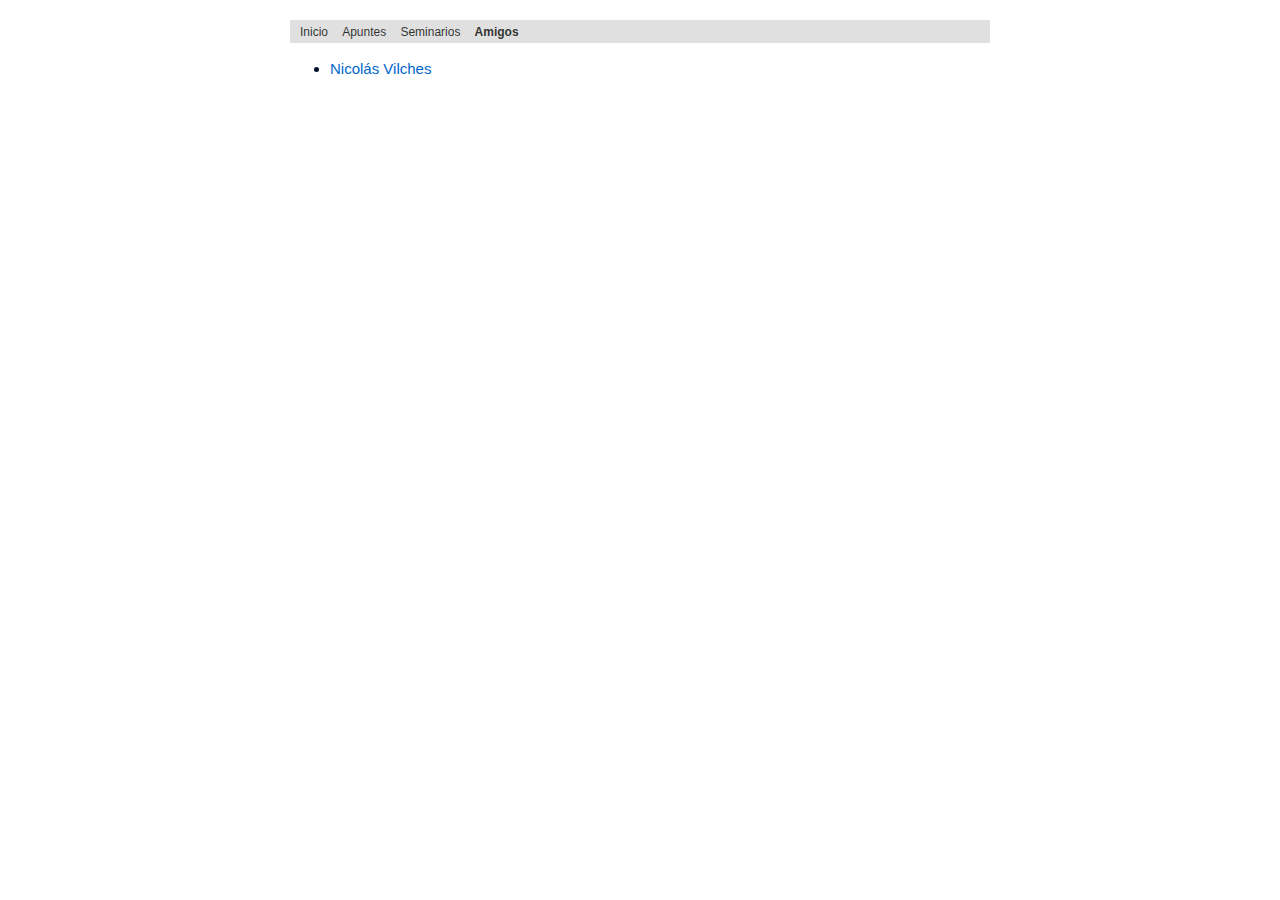
==== friends.html @ 77341ac0 "friends" ====
<!doctype html>
<html xmlns=http://www.w3.org/1999/xhtml lang xml:lang>
<head>
    <meta charset=utf-8>
    <meta name=viewport content="width=device-width,initial-scale=1,user-scalable=yes">
    <title>Benjamín Macías | Amigos</title>
    <link rel=stylesheet href=air.css>
    <script type="text/javascript"
        src="http://cdn.mathjax.org/mathjax/latest/MathJax.js?config=TeX-AMS-MML_HTMLorMML">
    </script>

</head>

<body>
    <header>
            <ul>
                <li><a class="head" href=index.html>Inicio</a>
                <li><a class="head" href=notes.html>Apuntes</a>
                <li><a class="head" href=seminars.html>Seminarios</a>
                <li><a class="head" href=friends.html><b>Amigos</b></a>
            </ul>
    </header>

<ul>
    <li><a href="https://www.math.columbia.edu/~nivilches/">Nicolás Vilches</a>
</ul>
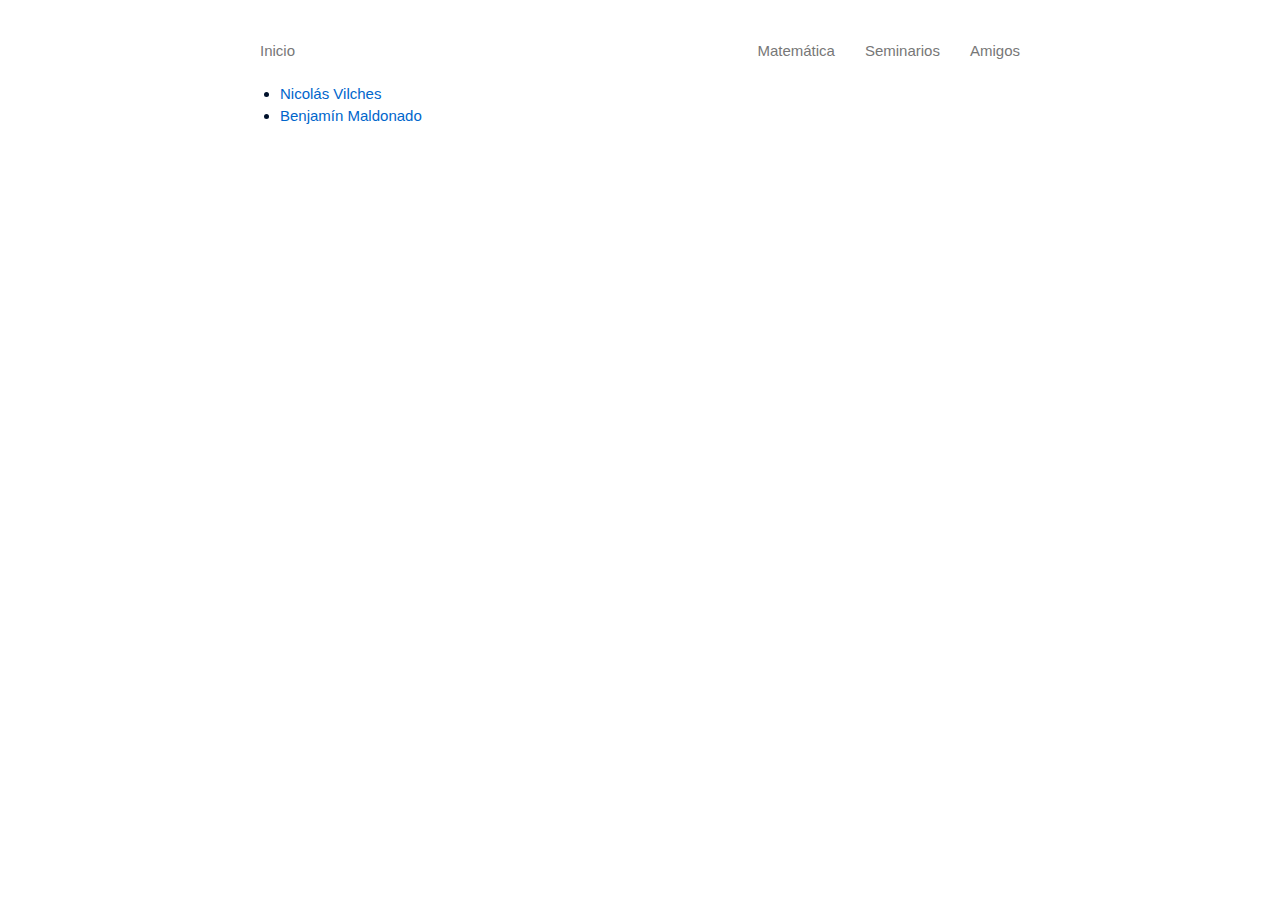
==== commit a7787e17: "styup" ====
--- a/friends.html
+++ b/friends.html
@@ -13,14 +13,16 @@
 
 <body>
     <header>
-            <ul>
-                <li><a class="head" href=index.html>Inicio</a>
-                <li><a class="head" href=notes.html>Apuntes</a>
-                <li><a class="head" href=seminars.html>Seminarios</a>
-                <li><a class="head" href=friends.html><b>Amigos</b></a>
-            </ul>
+        <div>
+            <a href="index.html"><b>Inicio</b></a>
+        </div>
+        <div>
+            <a href="notes.html">Matemática</a>
+            <a href="seminars.html">Seminarios</a>
+            <a href="friends.html"><b>Amigos</b></a>
+        </div>
     </header>
 
 <ul>
     <li><a href="https://www.math.columbia.edu/~nivilches/">Nicolás Vilches</a>
-</ul>+    <li><a href="https://sites.google.com/view/bmaldonado/inicio">Benjamín Maldonado</a>